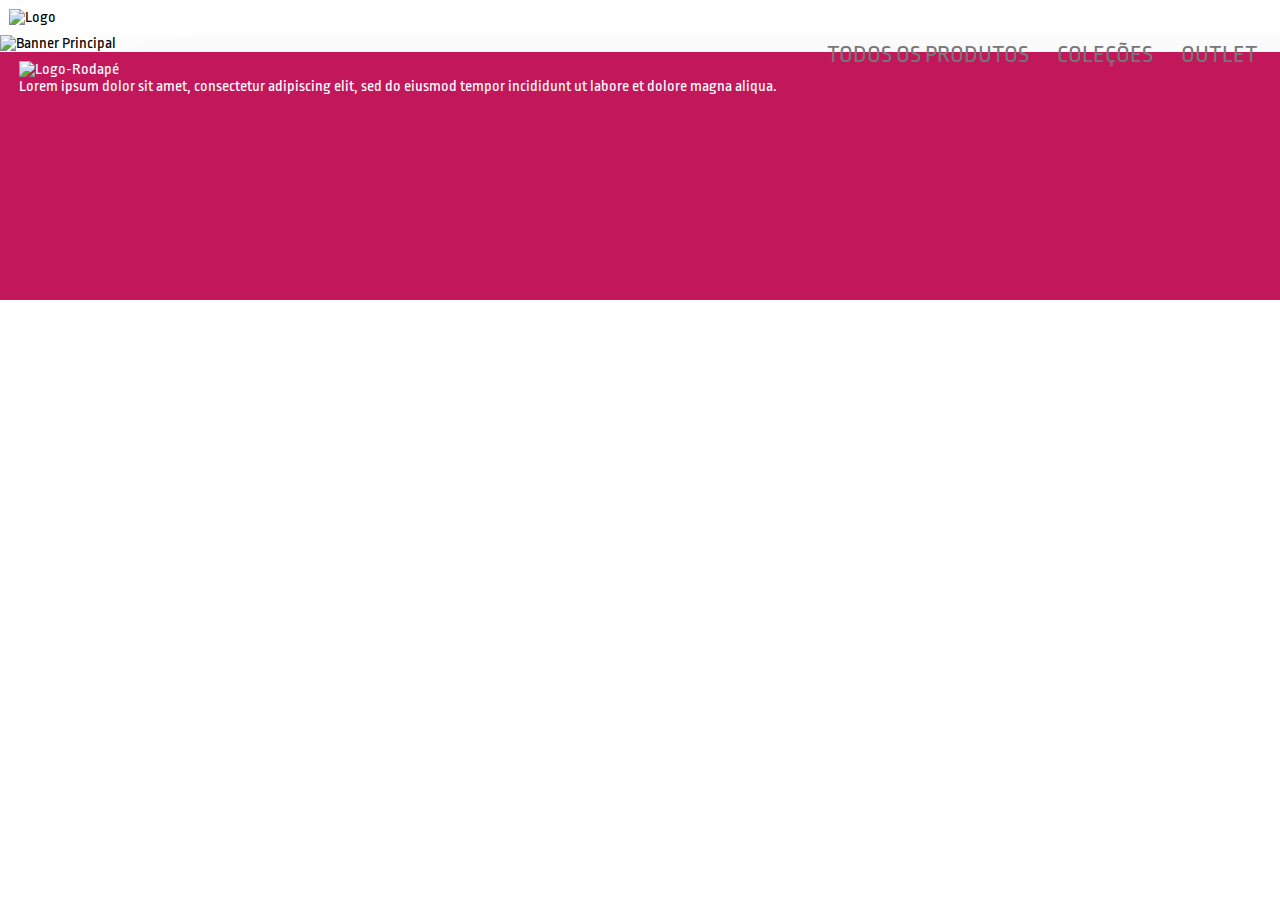
==== index.html @ fda37aa7 "placeholder telefone e método POST" ====
<!DOCTYPE html>
<html lang="en">
<head>
    <meta charset="UTF-8">
    <meta http-equiv="X-UA-Compatible" content="IE=edge">
    <meta name="viewport" content="width=device-width, initial-scale=1.0">
    <title>Shoes Store</title>
    <link rel="stylesheet" href="style.css">
    </head>
    <body>
    <header>
        <img class="logo" src="/img/logo-color.png" alt="Logo">
        <nav id="menu">
          <ul>
  
            <li>      <a>TODOS OS PRODUTOS</a>          </li> 
            <li>           <a>COLEÇÕES</a>           </li>  
            <li>             <a>OUTLET</a>          </li>  
  
          </ul>     
        </nav>
  
    </header>
    
<main>  
        <img class="banner-principal" src="/img/Banner1.png" alt="Banner Principal">
        
</main>
<footer>
    
      <img class="logo-footer" src="/img/logo-white.png" alt="Logo-Rodapé">
      <p class="texto-footer" >  Lorem ipsum dolor sit amet, consectetur adipiscing elit, sed do eiusmod tempor incididunt ut labore et dolore magna aliqua.  <p>

</footer>
</body>
</html>
---- style.css ----
@import url('https://fonts.googleapis.com/css2?family=Ropa+Sans&display=swap');


* {
    margin: 0 auto;
    padding: 0;
    box-sizing: border-box;
    font-family: 'Ropa Sans', sans-serif;
}

header {
    background-color: white;
    box-shadow: 100px 100px 100px rgba(0, 0, 0, 0.2);
    z-index: 2;
}



#titulo1 {
    margin-top: 3%;
    margin-left: 15%;
    font-size: 39px;
    color: #575757;
}

.form {
        margin-left: 15%;
}

#nomeform {
    display: flex;
    justify-content: left;
    align-items: left;
    margin-top: 15px;
    margin-left: 10px;
    font-style: normal;
    font-size: 18px;
    color: #9B9B9B;
}

#emailform {
    display: flex;
    justify-content: left;
    align-items: left;
    margin-top: 15px;
    margin-left: 10px;
    font-size: 18px;
    color: #9B9B9B;
}


#caixaform {
    display: left;
    width: 537px;
    height: 26px;
    font-size: 18px;
}

#enviarform {
    background-color: #C2185B;
    color: white;
    font-size: 20px;    
    font-family: 'Ropa Sans', sans-serif;
    width: 537px;
    height: 33px;
    padding-bottom: 15px;
}


#nometelefone {
    display: flex;
    justify-content: left;
    align-items: left;
    margin-top: 15px;
    margin-left: 10px;
    font-size: 18px;
    color: #9B9B9B;
}

#telefone {
    display: flex;
    justify-content: left;
    align-items: left;
    margin-top: 15px;
    margin-left: 0px;
    font-size: 18px;
    width: 537px;
}

#nomedepartamentos {
    display: flex;
    justify-content: left;
    align-items: left;
    margin-top: 15px;
    margin-left: 10px;
    font-size: 18px;
    color: #9B9B9B;
}

#departamentos {
    display: flex;
    justify-content: left;
    align-items: left;
    margin-top: 15px;
    margin-left: 0px;
    font-size: 18px;
    width: 537px;
}


header .logo{
    width: 215px;
    height: 110px;
    padding: 9px;
}

#menu {
    float: right;
    padding-top: 20px;
    font-size: 24px;
}

#menu ul { 
    list-style-type: none;
    padding: 10px;
    cursor: pointer;
}

#menu ul li { 
    display: inline
}

#menu ul li a { 
    color: #777777;
    padding: 12px;
    display: inline-block;
}

#menu li a:hover{ 
    color: #C2185B;
}

header .logo {
    cursor: pointer;
}

.banner-principal {
    margin: 0px auto;
    display: flex;
}




footer { 
    width: 100%;
    height: 248px;
    background: #C2185B;
    color: white;
    padding: 9px 9px 9px 19px;
    
}

img .logo-footer {
    width: 233PX;
    height: 123px;
    cursor: pointer;
}
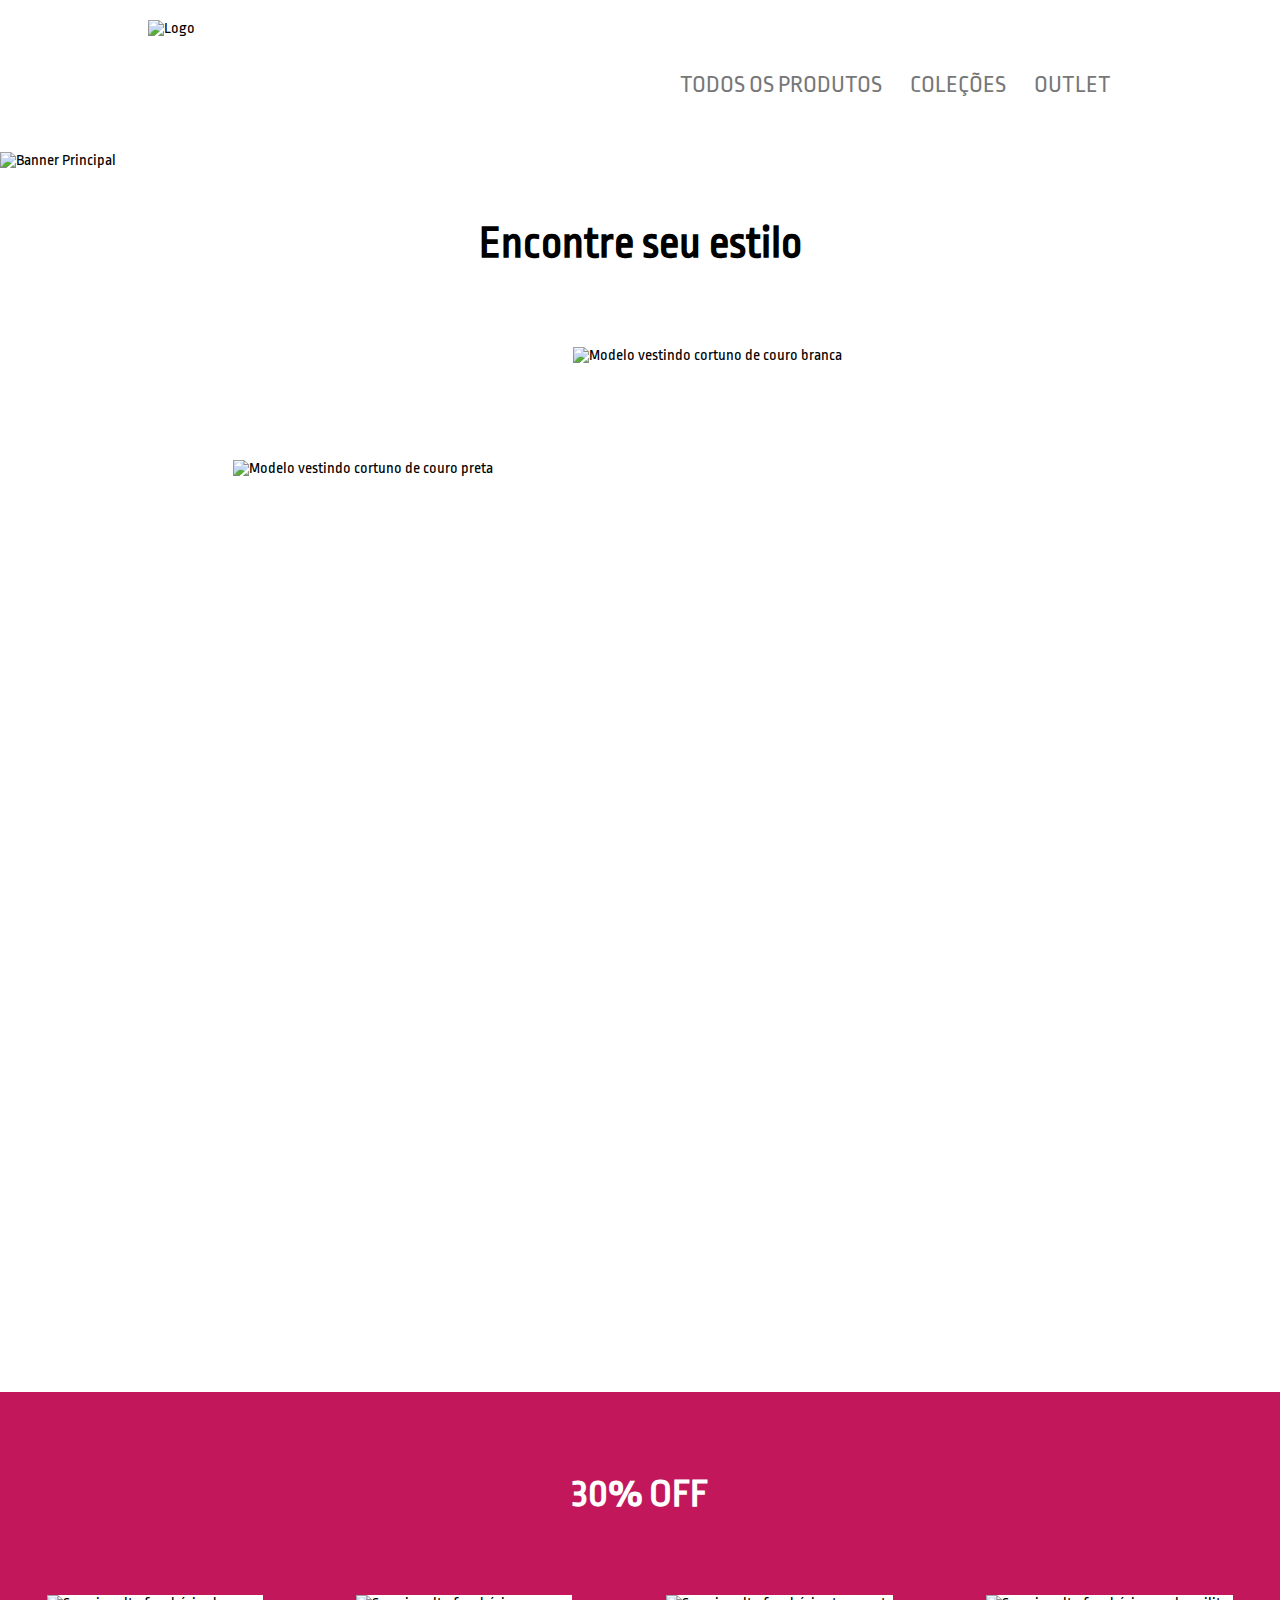
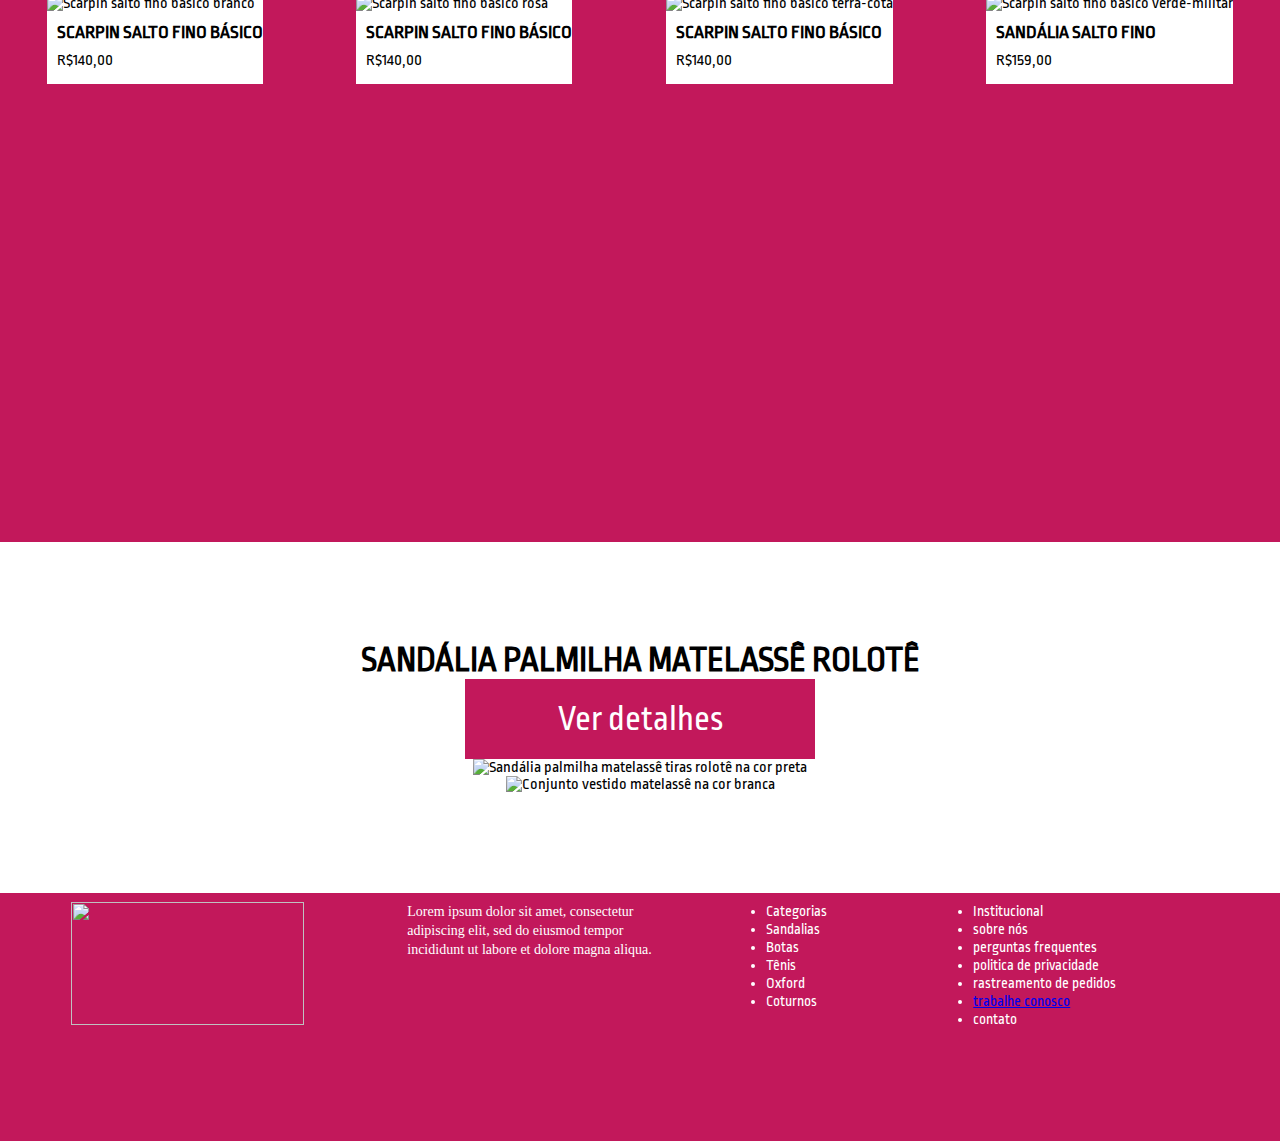
==== commit 62fa4971: "correções" ====
--- a/index.html
+++ b/index.html
@@ -5,33 +5,111 @@
     <meta http-equiv="X-UA-Compatible" content="IE=edge">
     <meta name="viewport" content="width=device-width, initial-scale=1.0">
     <title>Shoes Store</title>
-    <link rel="stylesheet" href="style.css">
+    <link rel="stylesheet" href="/styles/style.css">
     </head>
     <body>
-    <header>
+      <header>
         <img class="logo" src="/img/logo-color.png" alt="Logo">
-        <nav id="menu">
+        <div>
+             <nav id="menu">
+            <ul>
+    
+              <li>      <a>TODOS OS PRODUTOS</a>          </li> 
+              <li>           <a>COLEÇÕES</a>           </li>  
+              <li>             <a>OUTLET</a>          </li>  
+    
+            </ul>     
+          </nav>
+        </div>
+      </header>
+      <main>  
+        <img class="banner-principal" src="/img/Banner1.png" alt="Banner Principal">
+        <section>
+          <h1 class="titulo-conteudo">Encontre seu estilo</h1>
+          <div class="modelos">
+            <img class="modelo-esquerda" src="/img/Girl1.png" alt="Modelo vestindo cortuno de couro preta">
+            <img class="modelo-direita" src="/img/Girl2.png" alt="Modelo vestindo cortuno de couro branca">
+          </div>
+        </section>
+
+        <section class="promocao">
+          <h2 class="titulo-promocao">30% OFF</h2>
+
+          <div class="saltos-promocionais">
+            <div class="primeiro-salto">
+              <img class="salto-branco" src="/img/sapato1.png" alt="Scarpin salto fino básico branco">
+              <h3 class="nome-sapato-branco">SCARPIN SALTO FINO BÁSICO</h3>
+              <p class="preco-sapato-branco">R$140,00</p>
+            </div>
+            
+            <div class="segundo-salto">
+              <img class="salto-rosa" src="/img/sapato2.png" alt="Scarpin salto fino básico rosa">
+              <h3 class="nome-sapato-rosa">SCARPIN SALTO FINO BÁSICO</h3>
+              <p class="preco-sapato-rosa">R$140,00</p>
+            </div>
+  
+            <div class="terceiro-salto">
+              <img class="salto-terra-cota" src="/img/sapato3.png" alt="Scarpin salto fino básico terra-cota">
+              <h3 class="nome-sapato-terra-cota">SCARPIN SALTO FINO BÁSICO</h3>
+              <p class="preco-sapato-terra-cota">R$140,00</p>
+            </div>
+  
+            <div class="quarto-salto">
+              <img class="salto-verde-militar" src="/img/sapato4.png" alt="Scarpin salto fino básico verde-militar">
+              <h3 class="nome-sapato-verde-militar">SANDÁLIA SALTO FINO</h3>
+              <p class="preco-sapato-verde-militar">R$159,00</p>
+            </div>
+          </div>
+
+         
+        </section>
+
+        <section>
+          <div class="produto-destaque">
+            <h2 class="titulo-produto-destaque">SANDÁLIA PALMILHA MATELASSÊ ROLOTÊ</h2>
+            <form class="botao-ver-detalhes">
+              <button>Ver detalhes</button>
+            </form>
+            <img class="sandalia-destaque" src="/img/Girl4.png" alt="Sandália palmilha matelassê tiras rolotê na cor preta">
+            <img class="vestido-destaque" src="/img/Girl3.png" alt="Conjunto vestido matelassê na cor branca">
+          </div>
+        </section>
+
+
+        
+    </main>
+  </body>
+  <footer>
+        
+    <img class="logo-footer" src="img/logo-white.png">
+
+
+      <p class="texto-footer" >  Lorem ipsum dolor sit amet, consectetur adipiscing elit, sed do eiusmod tempor incididunt ut labore et dolore magna aliqua.</p>
+
+
+
+      <div class="categorias" >
+        <ul>
+          <li>Categorias</li>
+          <li>Sandalias</li>
+          <li>Botas</li>
+          <li>Tênis</li>
+          <li>Oxford</li>
+          <li>Coturnos</li>
+        </ul>
+      </div>
+
+      <div class="institucional">
           <ul>
-  
-            <li>      <a>TODOS OS PRODUTOS</a>          </li> 
-            <li>           <a>COLEÇÕES</a>           </li>  
-            <li>             <a>OUTLET</a>          </li>  
-  
-          </ul>     
-        </nav>
-  
-    </header>
-    
-<main>  
-        <img class="banner-principal" src="/img/Banner1.png" alt="Banner Principal">
-        
-</main>
-<footer>
-    
-      <img class="logo-footer" src="/img/logo-white.png" alt="Logo-Rodapé">
-      <p class="texto-footer" >  Lorem ipsum dolor sit amet, consectetur adipiscing elit, sed do eiusmod tempor incididunt ut labore et dolore magna aliqua.  <p>
-
+            <li>Institucional</li>
+            <li>sobre nós</li>
+            <li>perguntas frequentes</li>
+            <li>politica de privacidade</li>
+            <li>rastreamento de pedidos</li>
+            <li><a href="/trabalhe-conosco.html">trabalhe conosco</a></li>
+            <li>contato</li>
+          </ul>
+      </div>
 </footer>
-</body>
 </html>
 
--- a/styles/style.css
+++ b/styles/style.css
@@ -0,0 +1,252 @@
+
+@import url('https://fonts.googleapis.com/css2?family=Ropa+Sans&display=swap');
+
+
+* {
+    margin: 0 auto;
+    padding: 0;
+    box-sizing: border-box;
+    font-family: 'Ropa Sans', sans-serif;
+}
+
+
+header {
+    display: flex;
+    align-items: center;
+    justify-content: center;
+    width: 100%;
+    height: 150px;
+    background-color: white;
+    /* box-shadow: 2px 2px 2px 1px rgba(0, 0, 0, 0.2); */
+    margin-bottom: 2px;
+}
+
+header .logo{
+    
+    width: 215px;
+    height: 110px;
+    cursor: pointer;
+}
+
+
+#menu {
+    padding-top: 20px;
+    font-size: 24px;
+}
+
+#menu ul { 
+    float: left;
+    list-style-type: none;
+    padding: 10px;
+    cursor: pointer;
+}
+
+#menu ul li { 
+
+    display: inline
+}
+
+#menu ul li a { 
+    
+    color: #777777;
+    padding: 12px;
+    display: inline-block;
+}
+
+#menu li a:hover{ 
+    color: #C2185B;
+}
+
+.banner-principal {
+    display: flex;
+    align-items: center;
+    justify-content: center;
+    cursor: pointer;
+}
+
+/* Aqui vai a sombra do Banner no TOP
+.banner-principal {
+    border-top: rgb(96, 96, 97) solid 1px;
+    
+} */
+
+.titulo-conteudo {      
+    display:flex;
+    justify-content: center;
+    padding: 50px;
+    font-size: 45px;
+}
+
+.modelo-esquerda {
+    width: 25vw;
+    height: 80vh;
+    margin: 0px 10px 0px 0px;
+}
+
+.modelo-direita {
+    width: 37vw;
+    height: 105vh;
+    margin: 0px 0px 0px 10px;
+}
+
+.modelos {
+    display:flex;
+    justify-content: center;
+    align-items: center;
+    padding: 30px 0px 100px 0px;
+}
+
+.titulo-promocao{
+    width: 100%;
+    display:flex;
+    justify-content: center;
+    color: #fff;
+    padding: 80px;
+    font-size: 40px;
+}
+
+.promocao {
+    width: 100%;
+    height: 750px;
+    background-color: #C2185B;
+    
+}
+
+.saltos-promocionais{
+    display:flex;
+    justify-content: space-between;
+    align-items: center;
+}
+
+.primeiro-salto {
+    background-color: #fff;
+    padding-bottom: 15px;
+}
+
+.nome-sapato-branco, .preco-sapato-branco {
+    padding: 10px 0px 0px 10px;
+}
+
+.segundo-salto {
+    background-color: #fff;
+    padding-bottom: 15px;
+}
+
+.nome-sapato-rosa, .preco-sapato-rosa {
+    padding: 10px 0px 0px 10px;
+}
+
+.terceiro-salto {
+    background-color: #fff;
+    padding-bottom: 15px;
+}
+
+.nome-sapato-terra-cota, .preco-sapato-terra-cota {
+    padding: 10px 0px 0px 10px;
+}
+
+.quarto-salto {
+    background-color: #fff;
+    padding-bottom: 15px;
+}
+
+.nome-sapato-verde-militar, .preco-sapato-verde-militar {
+    padding: 10px 0px 0px 10px;
+}
+
+.produto-destaque {
+    display:flex;
+    flex-wrap: wrap;
+    flex-direction: column;
+    justify-content: space-between;
+    align-items: center;
+    padding: 100px;
+}
+
+.titulo-produto-destaque {
+    flex-wrap: wrap;
+    font-size: 35px;
+}
+
+
+button {
+    background-color: #C2185B;
+    width: 350px;
+    height: 80px;
+    cursor: pointer;
+    font-family:'Ropa Sans', sans-serif;
+    font-size: 35px;
+    color: #fff;
+    border: none;
+}
+
+
+footer { 
+    display: flex;
+    justify-content: flex-end;
+    width: 100%;
+    height: 248px;
+    background: #C2185B;
+    color: #FFF;
+    padding: 9px 9px 9px 19px;
+    
+}
+
+.logo-footer {
+    
+    width: 233px;
+    height: 123px;
+    left: 127px;
+    top: 19px;
+    cursor: pointer;
+}
+
+.texto-footer {
+    
+    width: 255px;
+    height: 91px;
+    left: 128px;
+    top: 119px;
+    
+    font-family: 'Open Sans';
+    font-style: normal;
+    font-weight: 400;
+    font-size: 14px;
+    line-height: 19px;
+    color: #FFFFFF;
+
+}
+
+.categorias {
+    
+    width: 104px;
+    height: 137px;
+    left: 646px;
+    top: 50px;
+
+    font-family: 'Open Sans';
+    font-style: normal;
+    font-weight: 50;
+    font-size: 15px;
+    line-height: 18px;
+
+    color: #FFFFFF;
+}
+
+.institucional {
+    
+    width: 246px;
+    height: 161px;
+    left: 886px;
+    top: 56px;
+    display: inline-block;
+    text-decoration: none;
+
+    font-family: 'Open Sans';
+    font-style: normal;
+    font-weight: 50;
+    font-size: 15px;
+    line-height: 18px;
+
+    color: #FFFFFF;
+}
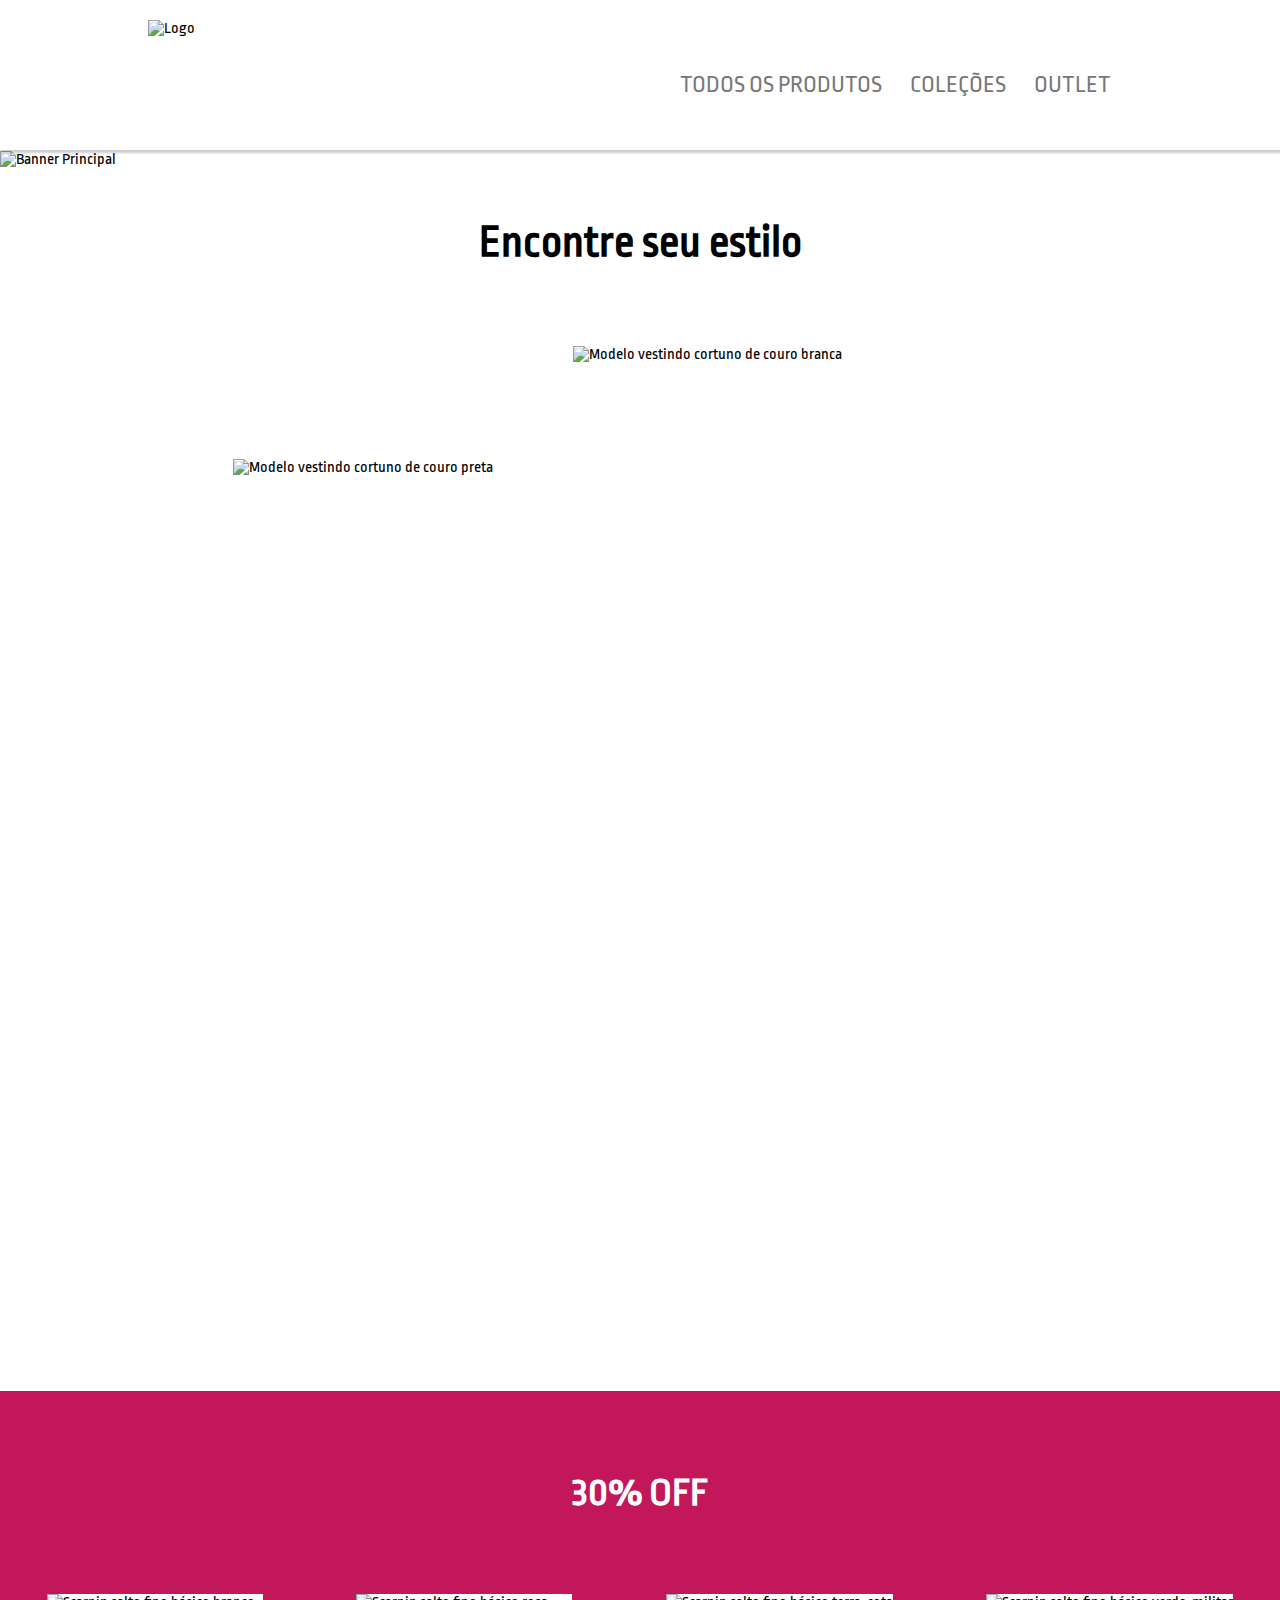
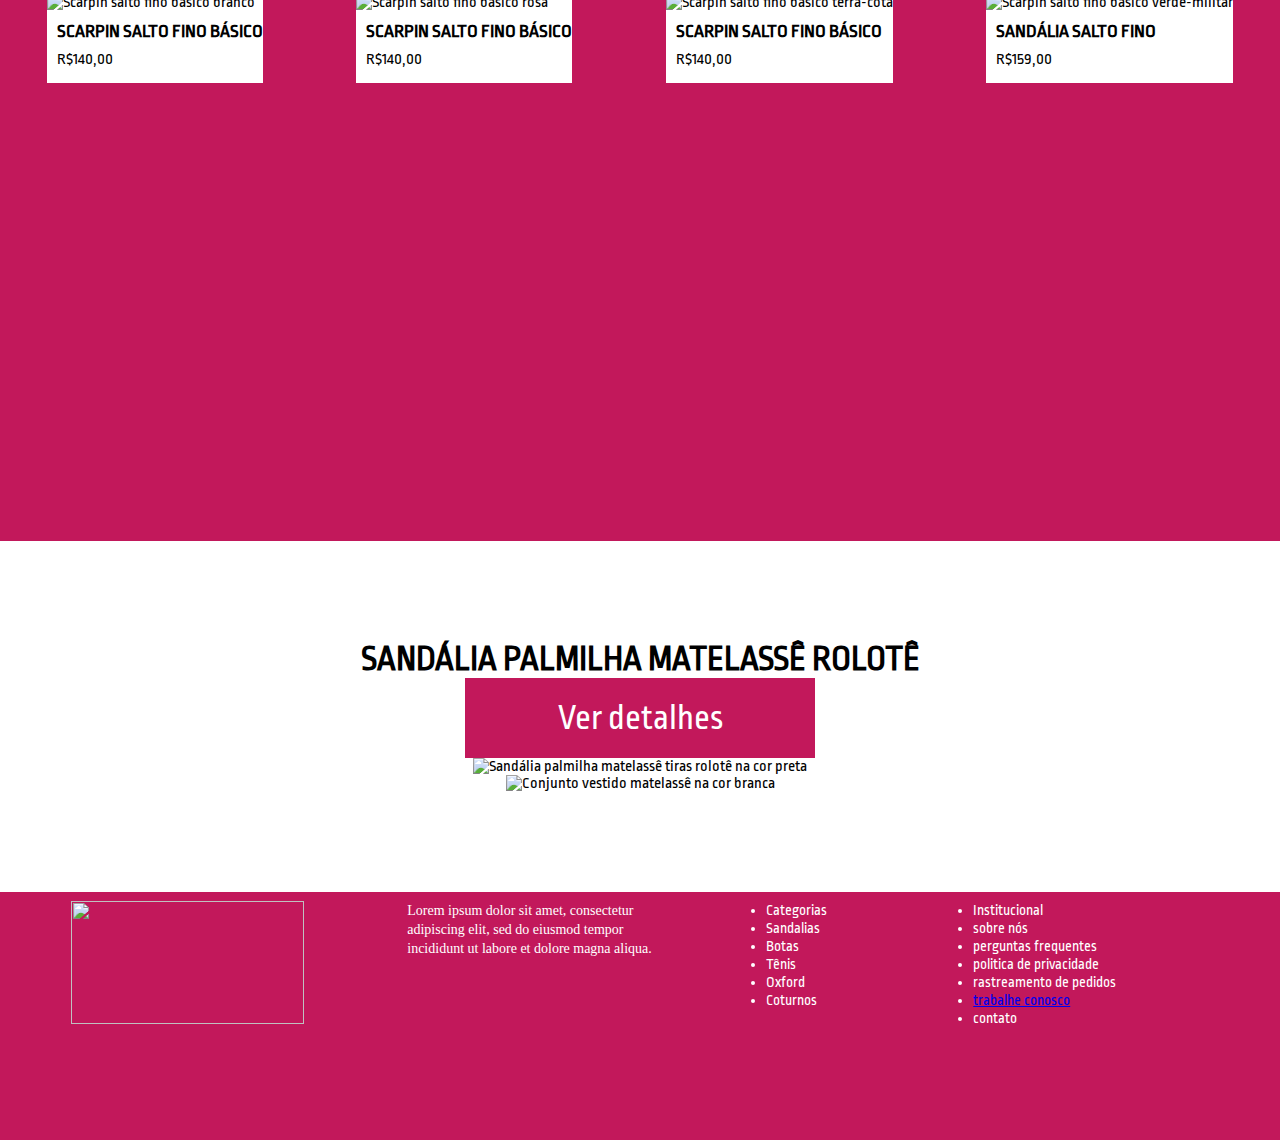
==== commit fb8d0d90: "faixa e botão fixos na tela" ====
--- a/index.html
+++ b/index.html
@@ -4,8 +4,9 @@
     <meta charset="UTF-8">
     <meta http-equiv="X-UA-Compatible" content="IE=edge">
     <meta name="viewport" content="width=device-width, initial-scale=1.0">
+    <link rel="stylesheet" href="/styles/style.css">
     <title>Shoes Store</title>
-    <link rel="stylesheet" href="/styles/style.css">
+    
     </head>
     <body>
       <header>
@@ -106,7 +107,7 @@
             <li>perguntas frequentes</li>
             <li>politica de privacidade</li>
             <li>rastreamento de pedidos</li>
-            <li><a href="/trabalhe-conosco.html">trabalhe conosco</a></li>
+            <li><a href="/trabalheconosco.html">trabalhe conosco</a></li>
             <li>contato</li>
           </ul>
       </div>
--- a/styles/style.css
+++ b/styles/style.css
@@ -17,12 +17,12 @@
     width: 100%;
     height: 150px;
     background-color: white;
-    /* box-shadow: 2px 2px 2px 1px rgba(0, 0, 0, 0.2); */
+    box-shadow: 2px 2px 2px 1px rgba(0, 0, 0, 0.2);
     margin-bottom: 2px;
+    z-index: 15;
 }
 
 header .logo{
-    
     width: 215px;
     height: 110px;
     cursor: pointer;
@@ -57,11 +57,15 @@
     color: #C2185B;
 }
 
+
 .banner-principal {
     display: flex;
     align-items: center;
-    justify-content: center;
-    cursor: pointer;
+    margin-top: -1px;
+    justify-content: center;
+    cursor: pointer;
+    position: relative;
+    z-index: -1;
 }
 
 /* Aqui vai a sombra do Banner no TOP
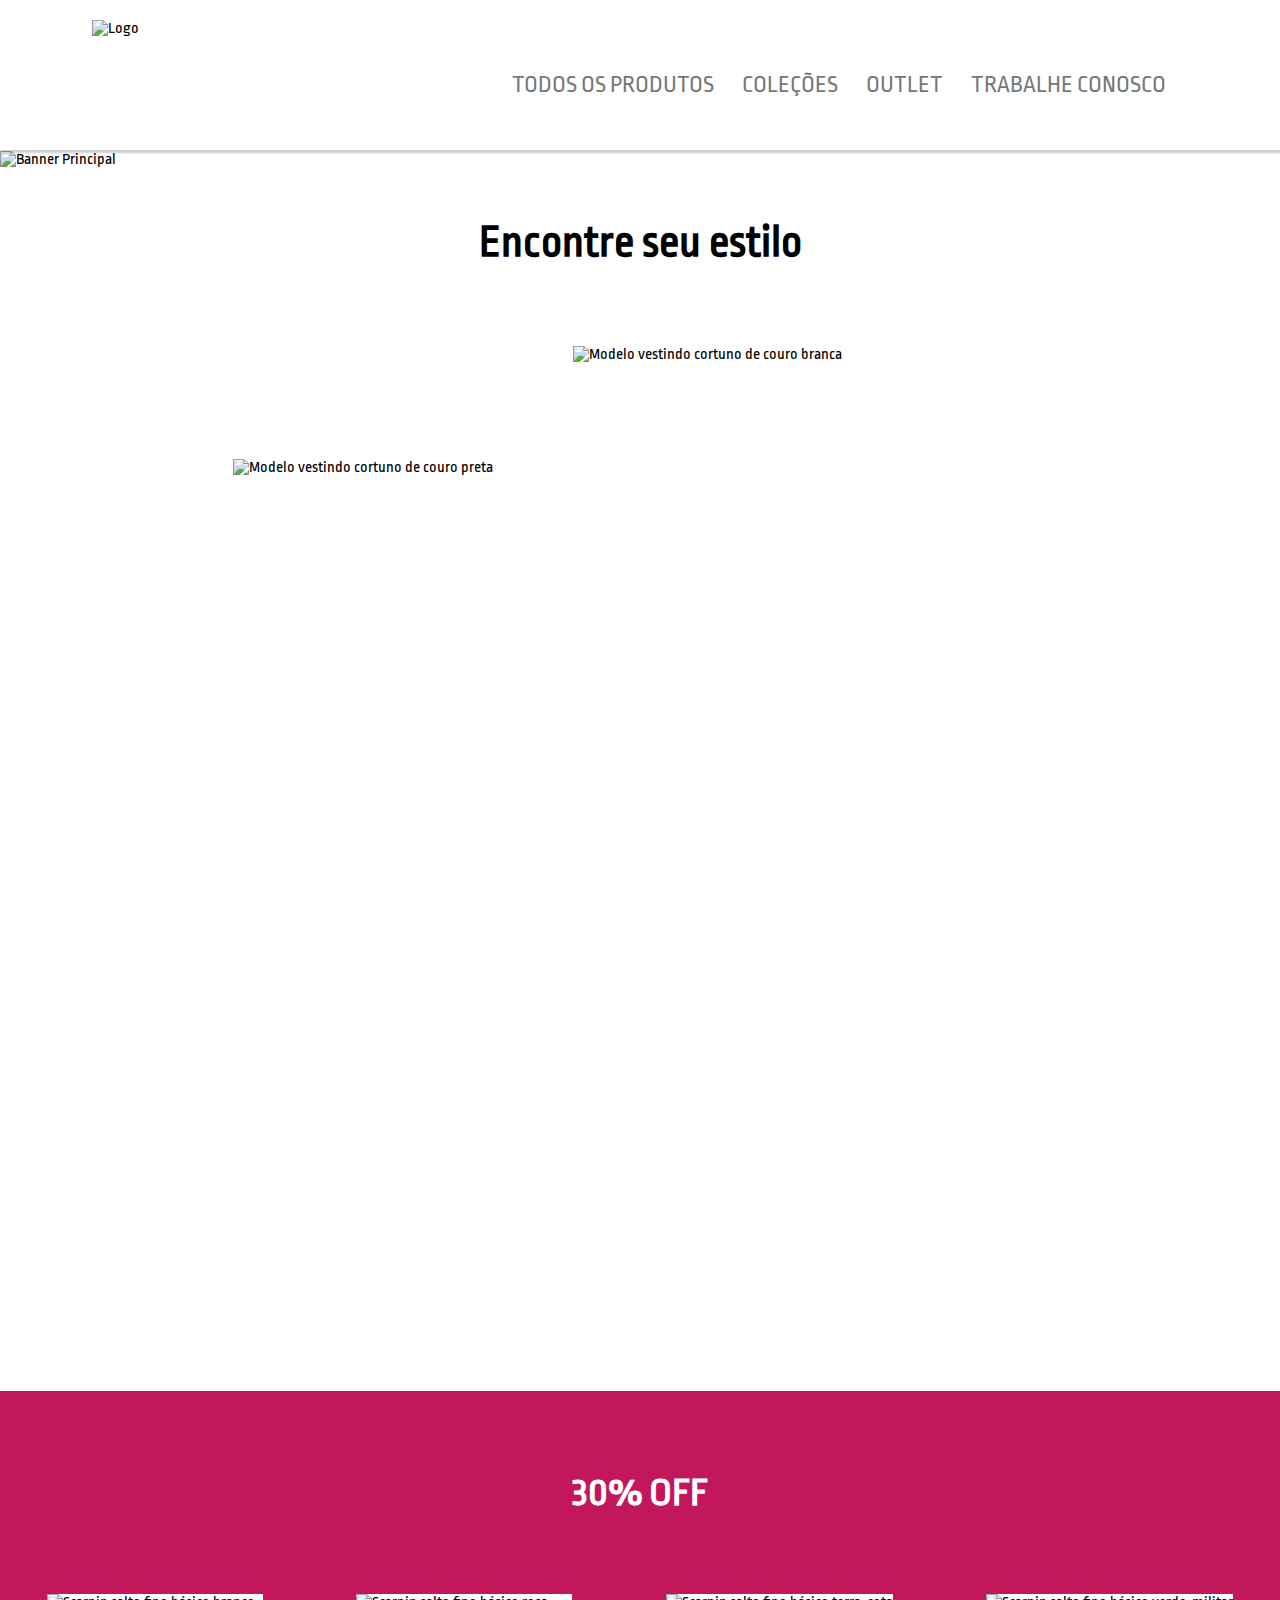
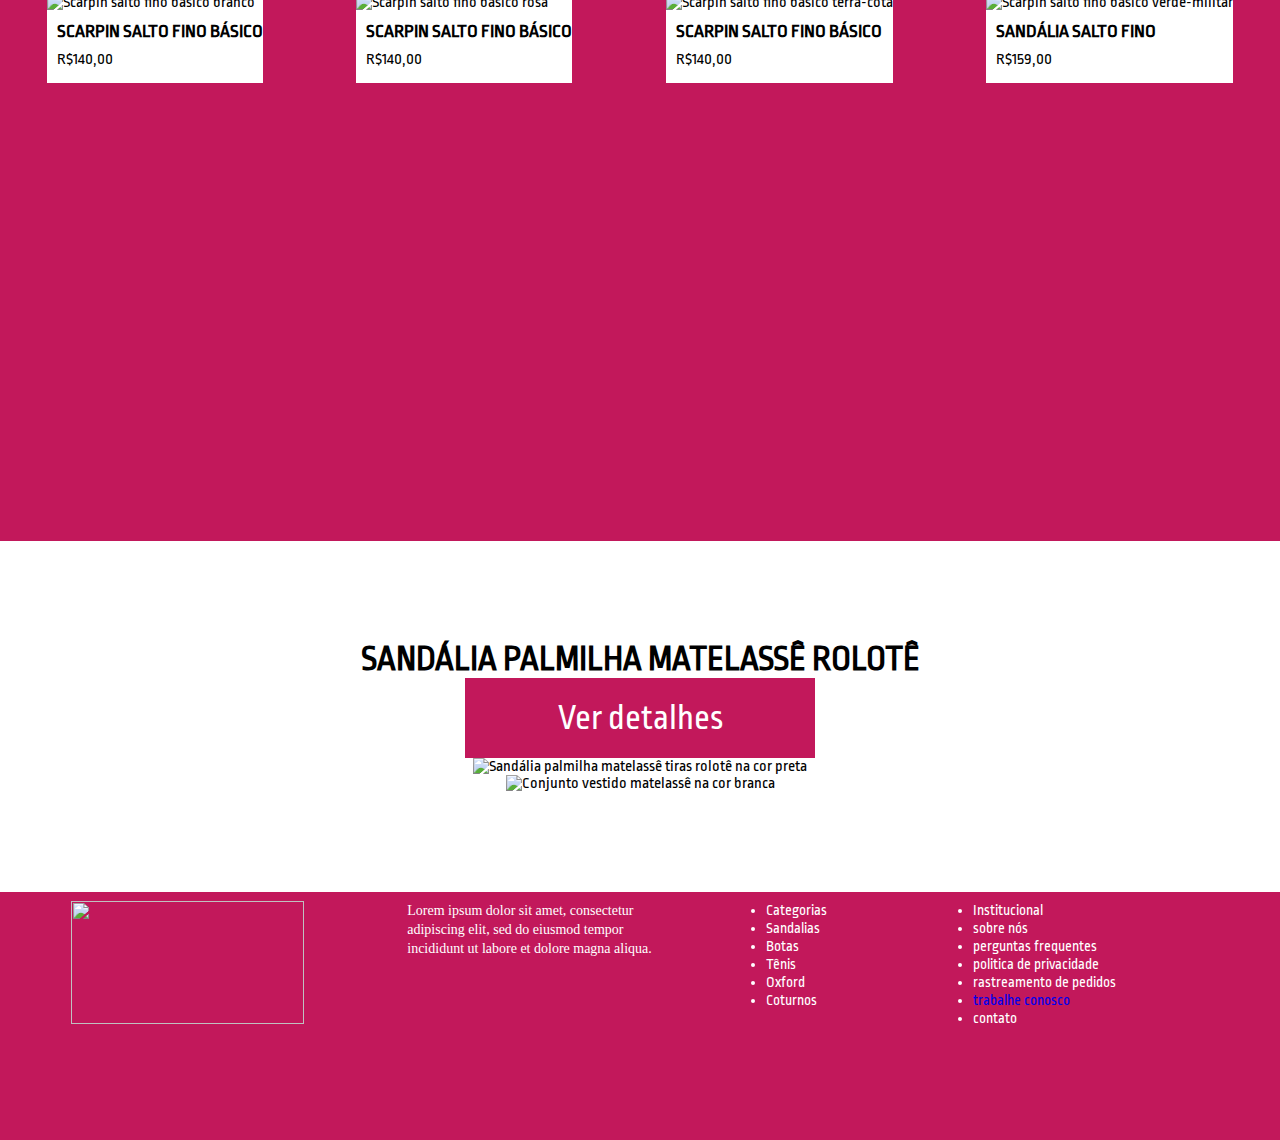
==== commit 7f26791a: "Fiz algumas alterações no formulário - James" ====
--- a/index.html
+++ b/index.html
@@ -6,7 +6,6 @@
     <meta name="viewport" content="width=device-width, initial-scale=1.0">
     <link rel="stylesheet" href="/styles/style.css">
     <title>Shoes Store</title>
-    
     </head>
     <body>
       <header>
@@ -18,6 +17,7 @@
               <li>      <a>TODOS OS PRODUTOS</a>          </li> 
               <li>           <a>COLEÇÕES</a>           </li>  
               <li>             <a>OUTLET</a>          </li>  
+              <li>               <a href="/trabalhe-conosco.html">TRABALHE CONOSCO</a>            </li>  
     
             </ul>     
           </nav>
@@ -61,8 +61,7 @@
               <p class="preco-sapato-verde-militar">R$159,00</p>
             </div>
           </div>
-
-         
+        
         </section>
 
         <section>
@@ -107,7 +106,7 @@
             <li>perguntas frequentes</li>
             <li>politica de privacidade</li>
             <li>rastreamento de pedidos</li>
-            <li><a href="/trabalheconosco.html">trabalhe conosco</a></li>
+            <li><a href="/trabalhe-conosco.html">trabalhe conosco</a></li>
             <li>contato</li>
           </ul>
       </div>
--- a/styles/style.css
+++ b/styles/style.css
@@ -7,6 +7,7 @@
     padding: 0;
     box-sizing: border-box;
     font-family: 'Ropa Sans', sans-serif;
+    text-decoration: none;
 }
 
 
@@ -20,6 +21,7 @@
     box-shadow: 2px 2px 2px 1px rgba(0, 0, 0, 0.2);
     margin-bottom: 2px;
     z-index: 15;
+    text-decoration: none;
 }
 
 header .logo{
@@ -32,6 +34,7 @@
 #menu {
     padding-top: 20px;
     font-size: 24px;
+    text-decoration: none;
 }
 
 #menu ul { 
@@ -47,7 +50,7 @@
 }
 
 #menu ul li a { 
-    
+    text-decoration: none;
     color: #777777;
     padding: 12px;
     display: inline-block;
@@ -238,7 +241,7 @@
 }
 
 .institucional {
-    
+   
     width: 246px;
     height: 161px;
     left: 886px;
@@ -254,3 +257,8 @@
 
     color: #FFFFFF;
 }
+
+.institucional li {
+    text-decoration: none;
+
+}
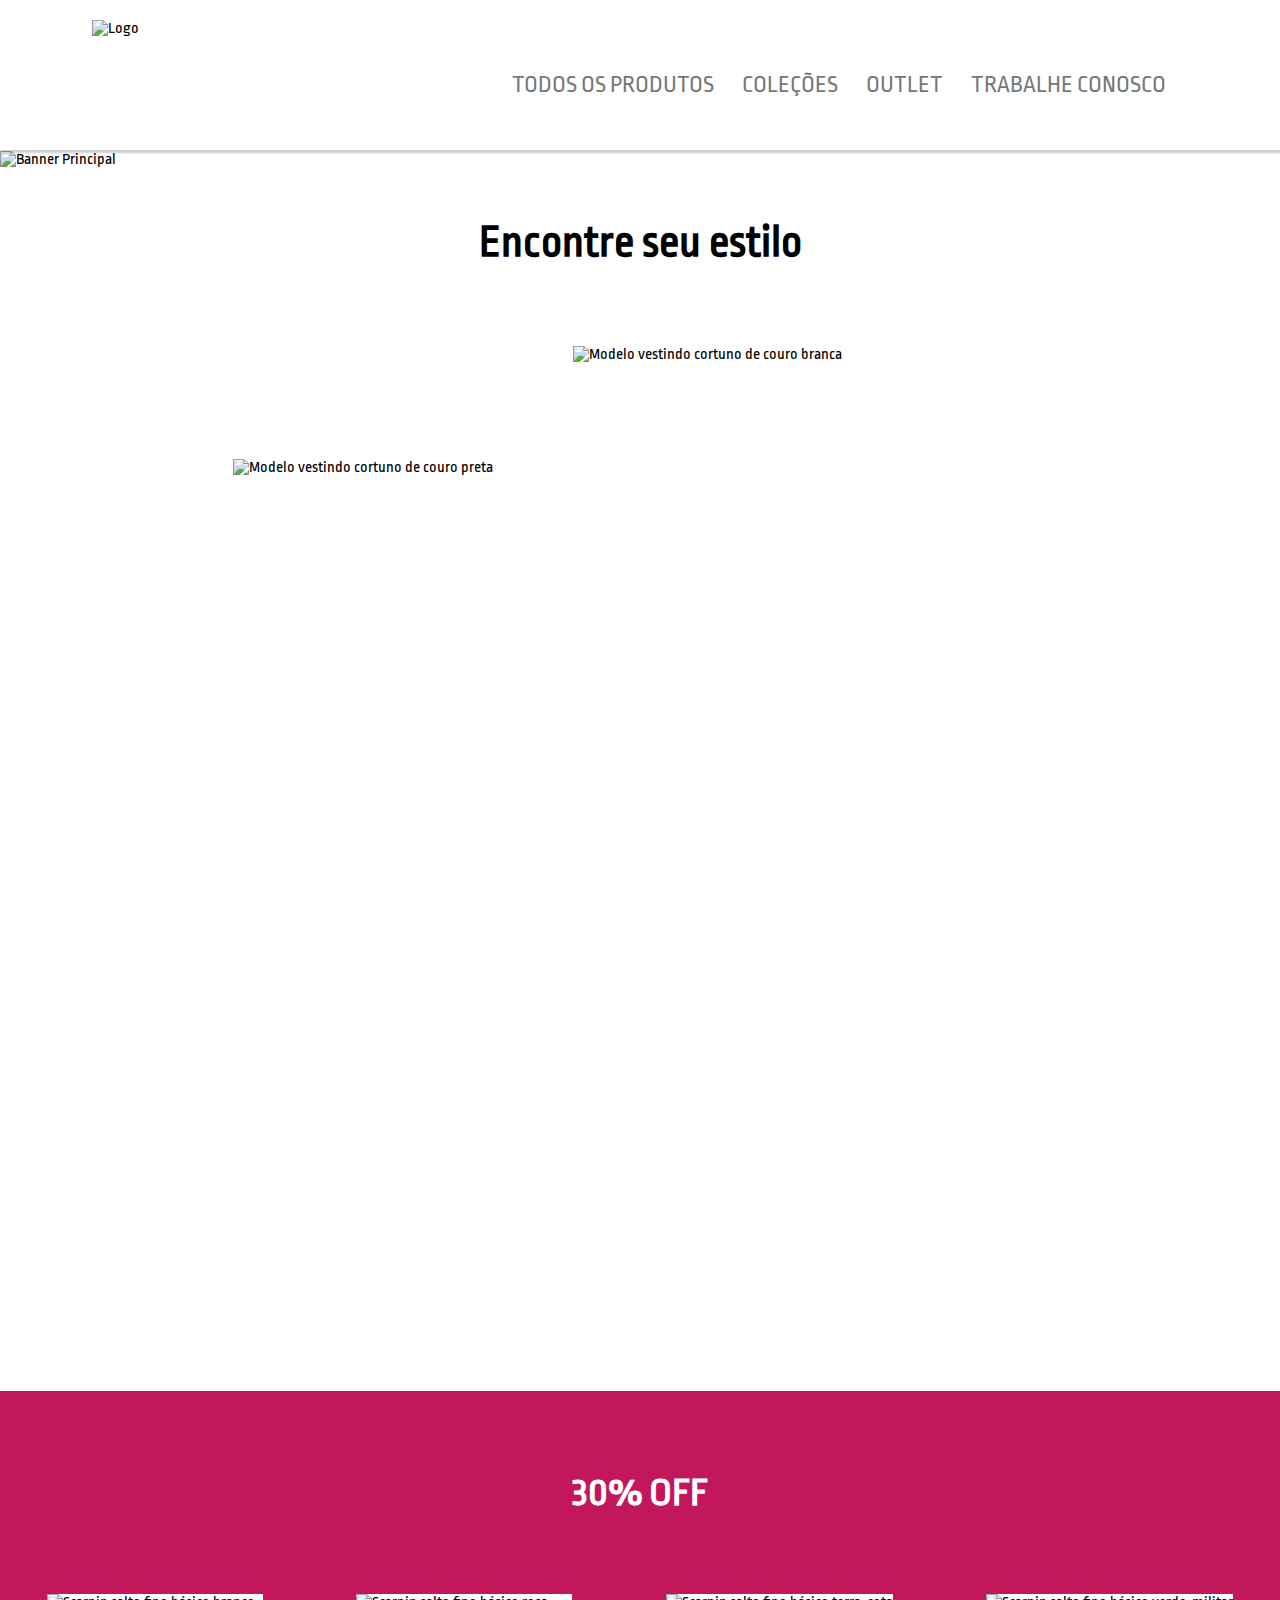
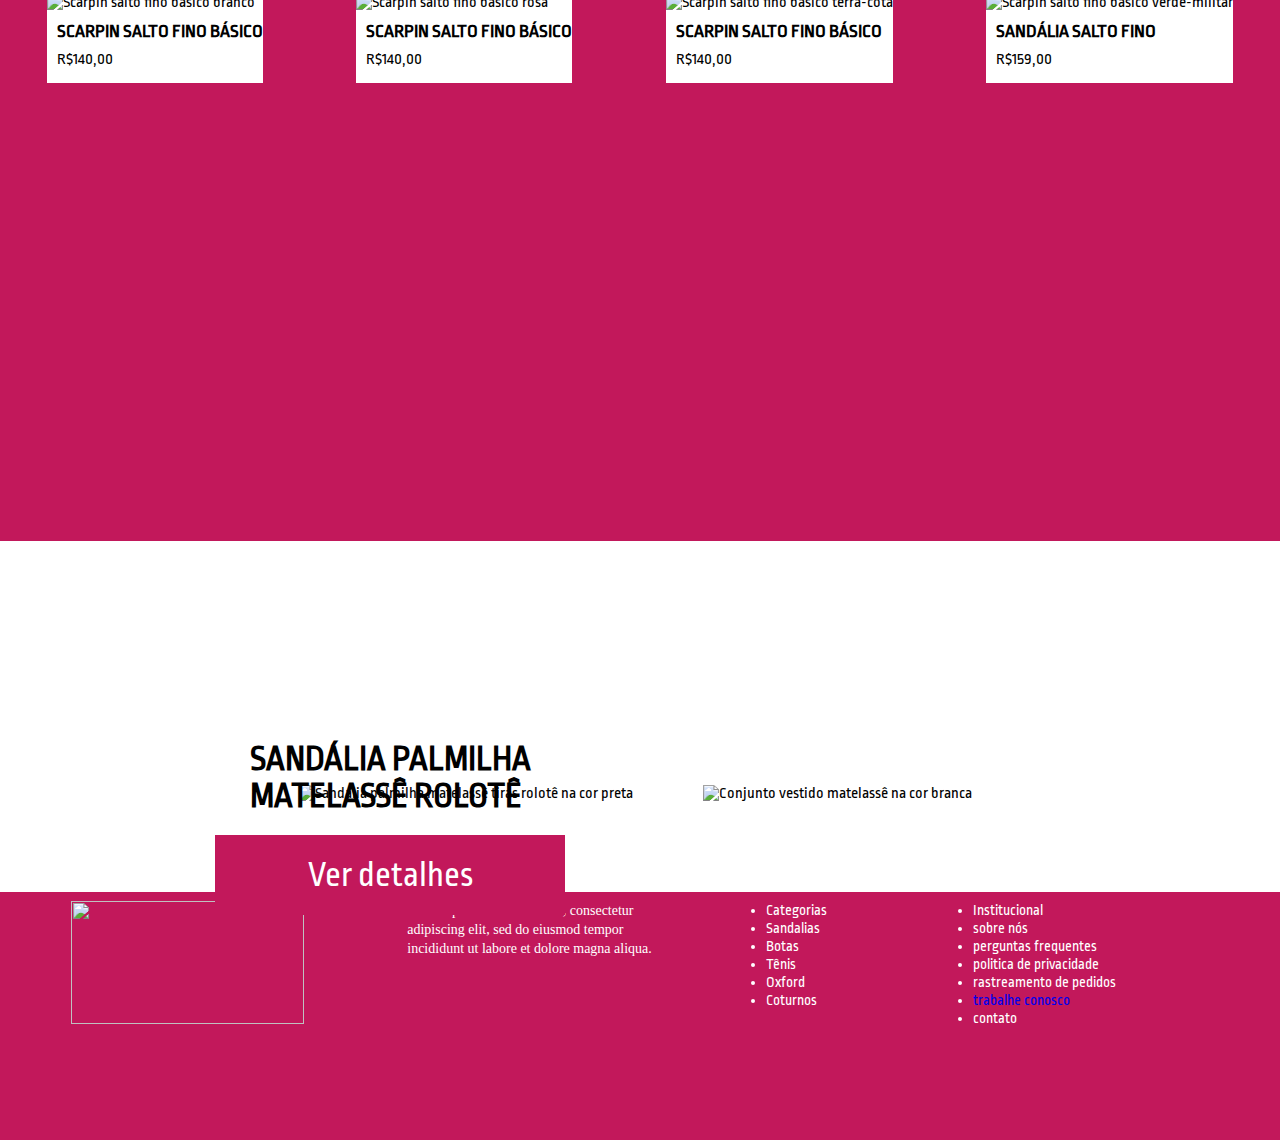
==== commit de39de22: "arrumando conteudo do body" ====
--- a/index.html
+++ b/index.html
@@ -65,18 +65,16 @@
         </section>
 
         <section>
+          <h2 class="titulo-produto-destaque">SANDÁLIA PALMILHA<br>MATELASSÊ ROLOTÊ</h2> 
+          <button>Ver detalhes</button>
           <div class="produto-destaque">
-            <h2 class="titulo-produto-destaque">SANDÁLIA PALMILHA MATELASSÊ ROLOTÊ</h2>
-            <form class="botao-ver-detalhes">
-              <button>Ver detalhes</button>
-            </form>
-            <img class="sandalia-destaque" src="/img/Girl4.png" alt="Sandália palmilha matelassê tiras rolotê na cor preta">
-            <img class="vestido-destaque" src="/img/Girl3.png" alt="Conjunto vestido matelassê na cor branca">
+            <div class="modelo-destaque">
+              <img class="sandalia-destaque" src="/img/Girl4.png" alt="Sandália palmilha matelassê tiras rolotê na cor preta">
+              <img class="vestido-destaque" src="/img/Girl3.png" alt="Conjunto vestido matelassê na cor branca">  
+            </div>
           </div>
         </section>
 
-
-        
     </main>
   </body>
   <footer>
--- a/styles/style.css
+++ b/styles/style.css
@@ -71,12 +71,6 @@
     z-index: -1;
 }
 
-/* Aqui vai a sombra do Banner no TOP
-.banner-principal {
-    border-top: rgb(96, 96, 97) solid 1px;
-    
-} */
-
 .titulo-conteudo {      
     display:flex;
     justify-content: center;
@@ -163,18 +157,32 @@
 
 .produto-destaque {
     display:flex;
-    flex-wrap: wrap;
-    flex-direction: column;
-    justify-content: space-between;
-    align-items: center;
-    padding: 100px;
+    justify-content:center;
+    padding: 50px;
+}
+
+.modelo-destaque{
+    display:flex;
+    justify-content:space-around;
+    align-items: center;
+}
+
+.sandalia-destaque {
+    margin: 30px;
+}
+
+.vestido-destaque {
+    margin: 40px;
 }
 
 .titulo-produto-destaque {
-    flex-wrap: wrap;
     font-size: 35px;
-}
-
+    display:flex;
+    flex-wrap:wrap;
+    position: relative;
+    top: 200px;
+    left: 250px;
+}
 
 button {
     background-color: #C2185B;
@@ -185,6 +193,9 @@
     font-size: 35px;
     color: #fff;
     border: none;
+    position: relative;
+    top: 220px;
+    left: 215px;
 }
 
 
@@ -196,7 +207,6 @@
     background: #C2185B;
     color: #FFF;
     padding: 9px 9px 9px 19px;
-    
 }
 
 .logo-footer {
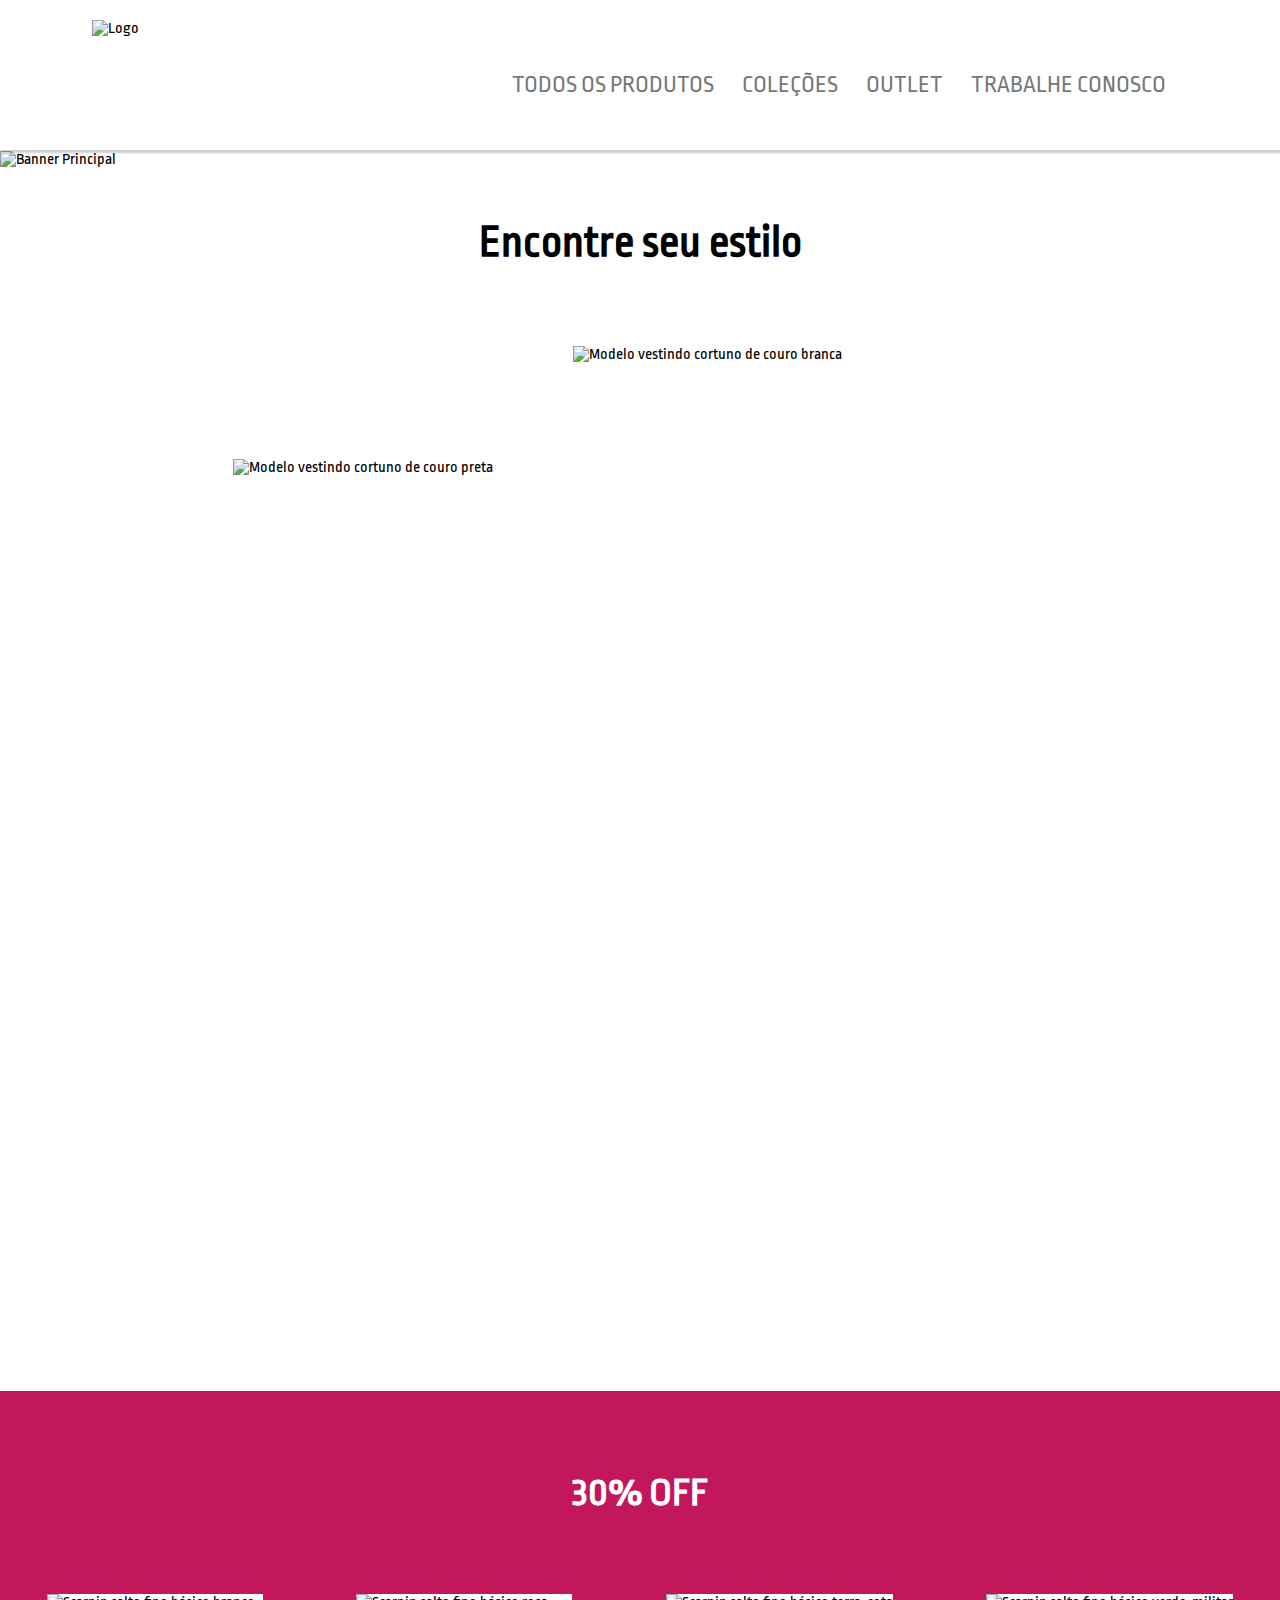
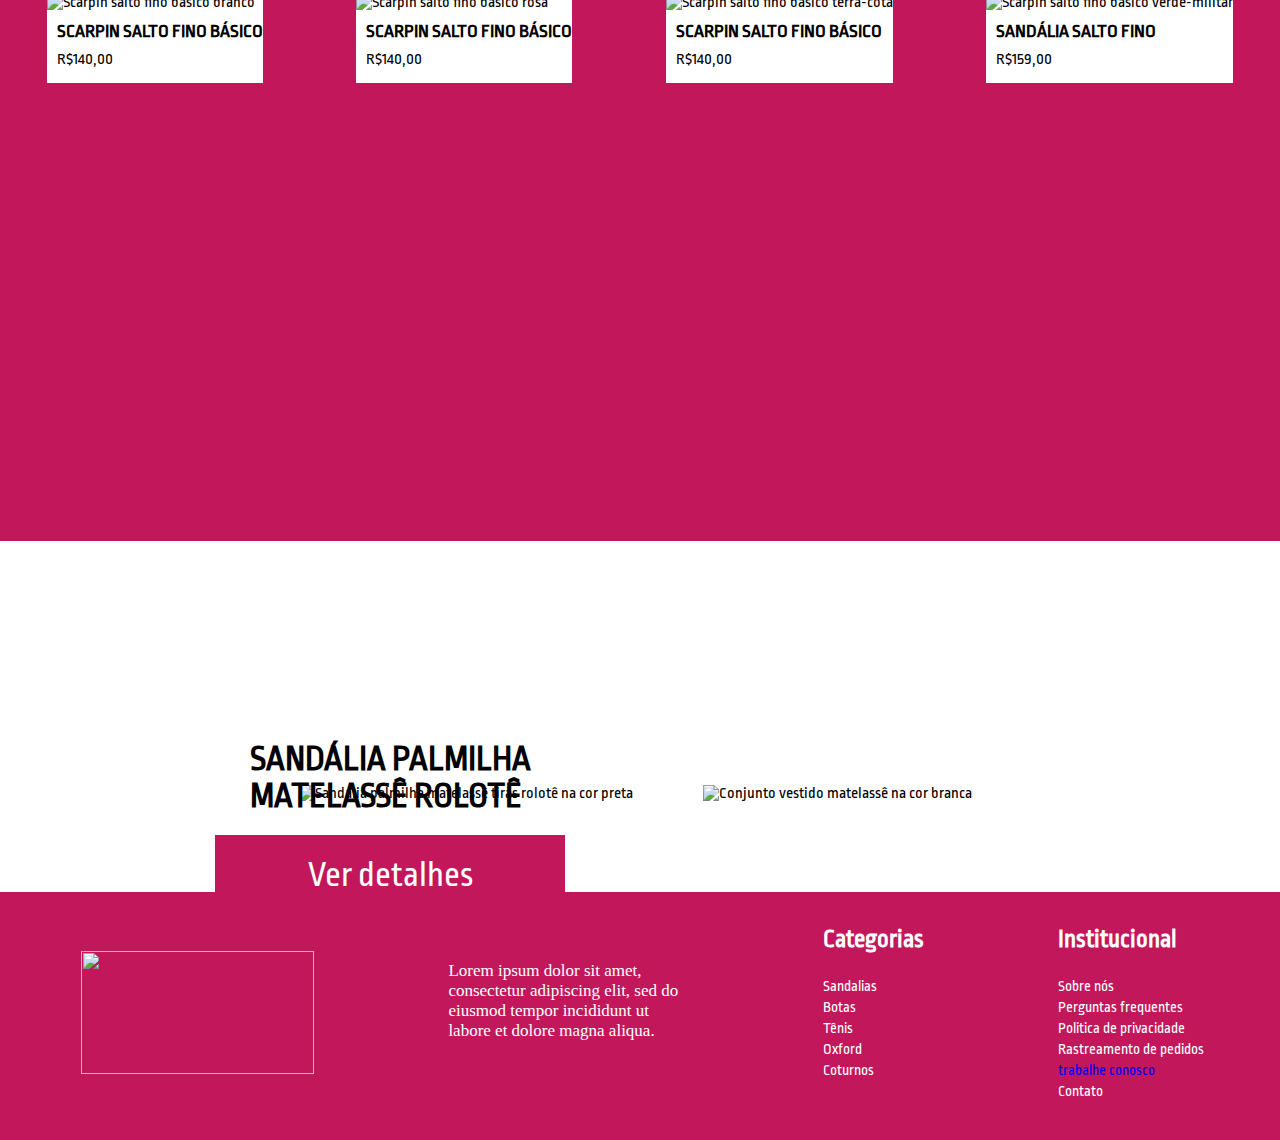
==== commit 9f3c8cc2: "finalizando footer" ====
--- a/index.html
+++ b/index.html
@@ -11,14 +11,12 @@
       <header>
         <img class="logo" src="/img/logo-color.png" alt="Logo">
         <div>
-             <nav id="menu">
+          <nav id="menu">
             <ul>
-    
-              <li>      <a>TODOS OS PRODUTOS</a>          </li> 
-              <li>           <a>COLEÇÕES</a>           </li>  
-              <li>             <a>OUTLET</a>          </li>  
-              <li>               <a href="/trabalhe-conosco.html">TRABALHE CONOSCO</a>            </li>  
-    
+              <li><a>TODOS OS PRODUTOS</a></li> 
+              <li><a>COLEÇÕES</a></li>  
+              <li><a>OUTLET</a></li>  
+              <li><a href="/trabalhe-conosco.html">TRABALHE CONOSCO</a></li>
             </ul>     
           </nav>
         </div>
@@ -65,8 +63,10 @@
         </section>
 
         <section>
-          <h2 class="titulo-produto-destaque">SANDÁLIA PALMILHA<br>MATELASSÊ ROLOTÊ</h2> 
-          <button>Ver detalhes</button>
+          <div class="botao-titulo">
+            <h2 class="titulo-produto-destaque">SANDÁLIA PALMILHA<br>MATELASSÊ ROLOTÊ</h2> 
+            <button>Ver detalhes</button>
+          </div>
           <div class="produto-destaque">
             <div class="modelo-destaque">
               <img class="sandalia-destaque" src="/img/Girl4.png" alt="Sandália palmilha matelassê tiras rolotê na cor preta">
@@ -79,35 +79,30 @@
   </body>
   <footer>
         
-    <img class="logo-footer" src="img/logo-white.png">
+    <a href="index.html"><img class="logo-footer" src="img/logo-white.png"></a>
+    <p class="texto-footer"> Lorem ipsum dolor sit amet, consectetur adipiscing elit, sed do eiusmod tempor incididunt ut labore et dolore magna aliqua.</p>
+    <div class="categorias">
+      <ul>
+        <li><h2>Categorias</h2></li>
+        <li>Sandalias</li>
+        <li>Botas</li>
+        <li>Tênis</li>
+        <li>Oxford</li>
+        <li>Coturnos</li>
+      </ul>
+    </div>
 
-
-      <p class="texto-footer" >  Lorem ipsum dolor sit amet, consectetur adipiscing elit, sed do eiusmod tempor incididunt ut labore et dolore magna aliqua.</p>
-
-
-
-      <div class="categorias" >
-        <ul>
-          <li>Categorias</li>
-          <li>Sandalias</li>
-          <li>Botas</li>
-          <li>Tênis</li>
-          <li>Oxford</li>
-          <li>Coturnos</li>
+    <div class="institucional">
+      <ul>
+        <li><h2>Institucional</h2></li>
+          <li>Sobre nós</li>
+          <li>Perguntas frequentes</li>
+          <li>Politica de privacidade</li>
+          <li>Rastreamento de pedidos</li>
+          <li><a href="/trabalhe-conosco.html">trabalhe conosco</a></li>
+          <li>Contato</li>
         </ul>
       </div>
-
-      <div class="institucional">
-          <ul>
-            <li>Institucional</li>
-            <li>sobre nós</li>
-            <li>perguntas frequentes</li>
-            <li>politica de privacidade</li>
-            <li>rastreamento de pedidos</li>
-            <li><a href="/trabalhe-conosco.html">trabalhe conosco</a></li>
-            <li>contato</li>
-          </ul>
-      </div>
-</footer>
+  </footer>
 </html>
 
--- a/styles/style.css
+++ b/styles/style.css
@@ -45,7 +45,6 @@
 }
 
 #menu ul li { 
-
     display: inline
 }
 
@@ -110,7 +109,6 @@
     width: 100%;
     height: 750px;
     background-color: #C2185B;
-    
 }
 
 .saltos-promocionais{
@@ -201,7 +199,7 @@
 
 footer { 
     display: flex;
-    justify-content: flex-end;
+    justify-content: space-between;
     width: 100%;
     height: 248px;
     background: #C2185B;
@@ -210,65 +208,59 @@
 }
 
 .logo-footer {
-    
     width: 233px;
     height: 123px;
-    left: 127px;
-    top: 19px;
-    cursor: pointer;
+    cursor: pointer;
+    display: flex;
+    justify-content: space-between;
+    align-items: center;
+    margin-top: 50px;
 }
 
 .texto-footer {
-    
     width: 255px;
-    height: 91px;
-    left: 128px;
-    top: 119px;
-    
     font-family: 'Open Sans';
-    font-style: normal;
-    font-weight: 400;
-    font-size: 14px;
-    line-height: 19px;
+    font-size: 17px;
     color: #FFFFFF;
-
+    margin-top: 50px;
+    padding: 10px;
 }
 
 .categorias {
-    
-    width: 104px;
-    height: 137px;
-    left: 646px;
-    top: 50px;
-
     font-family: 'Open Sans';
-    font-style: normal;
-    font-weight: 50;
     font-size: 15px;
-    line-height: 18px;
-
     color: #FFFFFF;
+    text-decoration: none;
+    margin-top: 20px;
+}
+
+.categorias li {
+    text-decoration: none;
+    list-style-type: none;
+    margin-top: 20px;
+    margin: 5px;
+}
+
+.categorias h2 {
+    font-size: 25px;
+    padding: 0px 0px 20px; 
 }
 
 .institucional {
-   
-    width: 246px;
-    height: 161px;
-    left: 886px;
-    top: 56px;
-    display: inline-block;
-    text-decoration: none;
-
     font-family: 'Open Sans';
-    font-style: normal;
-    font-weight: 50;
     font-size: 15px;
-    line-height: 18px;
-
     color: #FFFFFF;
+    text-decoration: none;
+    margin-top: 20px;
 }
 
 .institucional li {
     text-decoration: none;
-
-}
+    list-style-type: none;
+    margin: 5px;
+}
+
+.institucional h2 {
+    padding: 0px 0px 20px; 
+    font-size: 25px;
+}
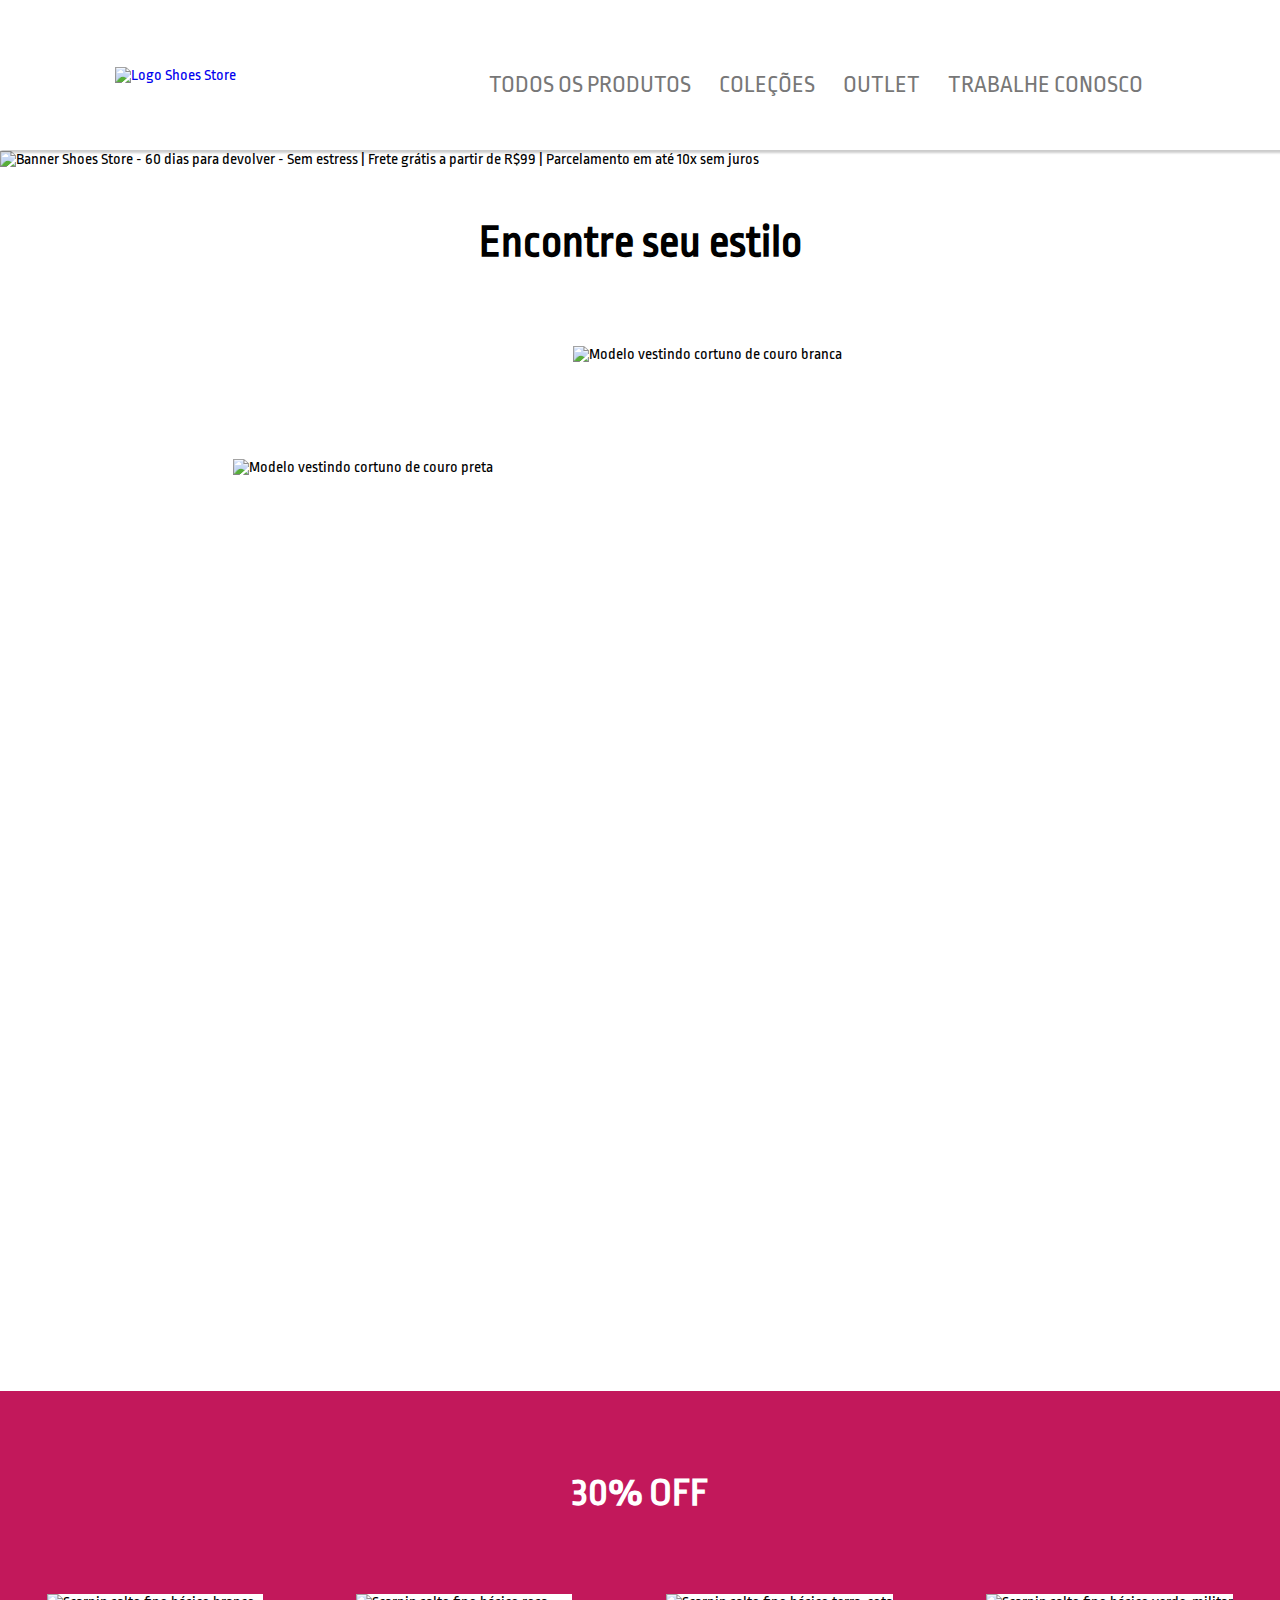
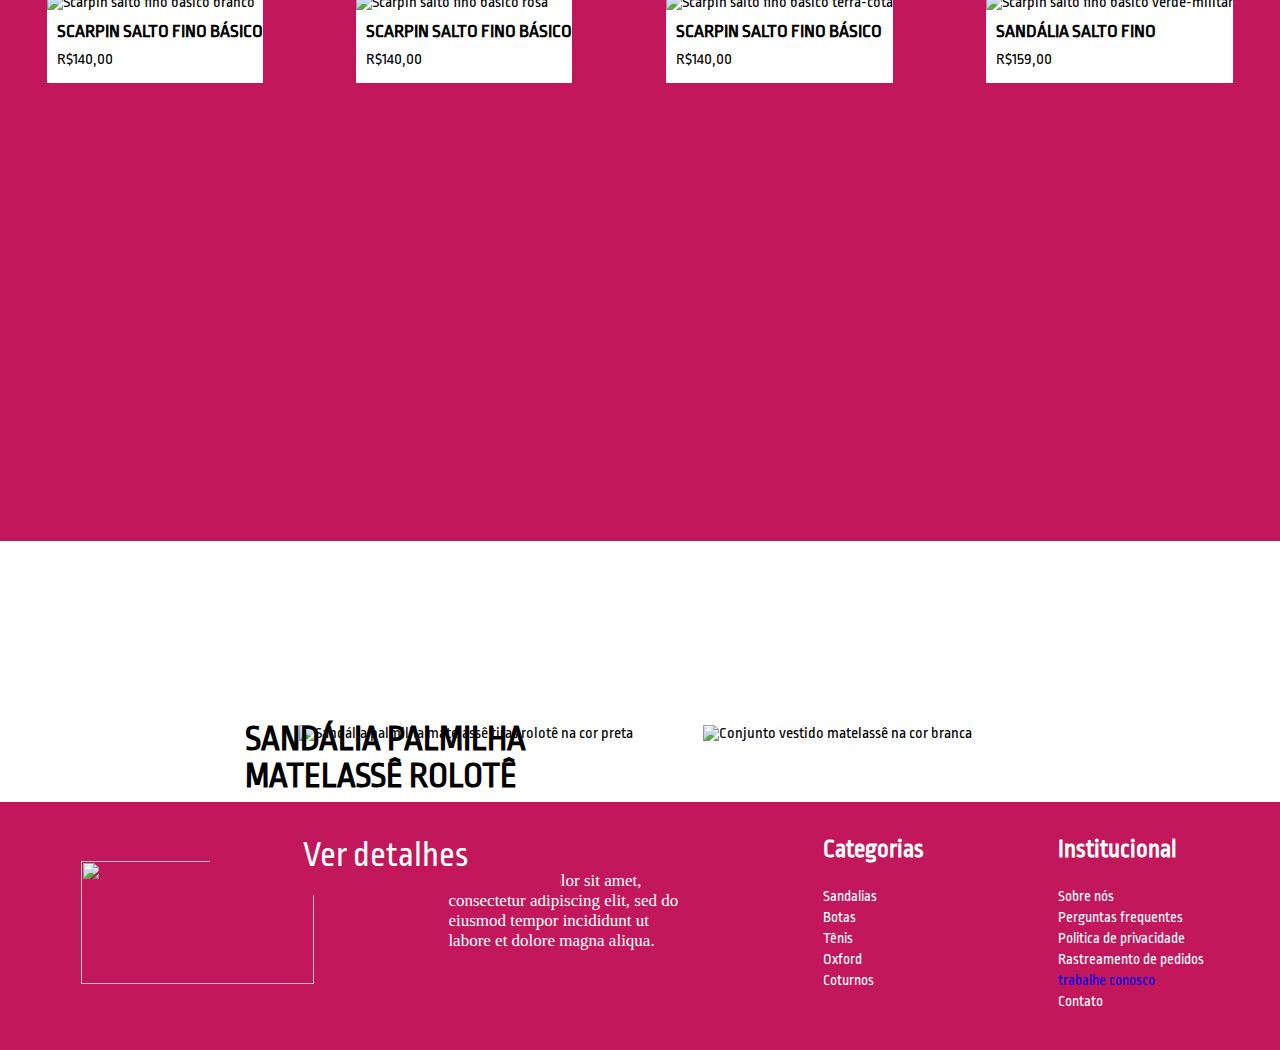
==== commit 3a2efe3f: "ajustes posicionamento conteudo principal" ====
--- a/index.html
+++ b/index.html
@@ -9,7 +9,7 @@
     </head>
     <body>
       <header>
-        <img class="logo" src="/img/logo-color.png" alt="Logo">
+        <a href="#"><img class="logo" src="/img/logo-color.png" alt="Logo Shoes Store"></a>
         <div>
           <nav id="menu">
             <ul>
@@ -22,7 +22,7 @@
         </div>
       </header>
       <main>  
-        <img class="banner-principal" src="/img/Banner1.png" alt="Banner Principal">
+        <img class="banner-principal" src="/img/Banner1.png" alt="Banner Shoes Store - 60 dias para devolver - Sem estress | Frete grátis a partir de R$99 | Parcelamento em até 10x sem juros">
         <section>
           <h1 class="titulo-conteudo">Encontre seu estilo</h1>
           <div class="modelos">
@@ -79,7 +79,7 @@
   </body>
   <footer>
         
-    <a href="index.html"><img class="logo-footer" src="img/logo-white.png"></a>
+    <a href="#"><img class="logo-footer" src="img/logo-white.png"></a>
     <p class="texto-footer"> Lorem ipsum dolor sit amet, consectetur adipiscing elit, sed do eiusmod tempor incididunt ut labore et dolore magna aliqua.</p>
     <div class="categorias">
       <ul>
--- a/styles/style.css
+++ b/styles/style.css
@@ -65,9 +65,9 @@
     align-items: center;
     margin-top: -1px;
     justify-content: center;
-    cursor: pointer;
     position: relative;
     z-index: -1;
+    cursor: pointer;
 }
 
 .titulo-conteudo {      
@@ -156,7 +156,7 @@
 .produto-destaque {
     display:flex;
     justify-content:center;
-    padding: 50px;
+    padding: 10px;
 }
 
 .modelo-destaque{
@@ -166,20 +166,24 @@
 }
 
 .sandalia-destaque {
-    margin: 30px;
+    margin: 0px 30px 50px;
 }
 
 .vestido-destaque {
-    margin: 40px;
+    margin: 0px 40px 50px;
+}
+
+.botao-titulo {
+    margin-left: 210px;
+    position: relative;
+    top: 20vh;
 }
 
 .titulo-produto-destaque {
     font-size: 35px;
     display:flex;
     flex-wrap:wrap;
-    position: relative;
-    top: 200px;
-    left: 250px;
+    margin: 0px 0px 20px 35px;
 }
 
 button {
@@ -191,9 +195,6 @@
     font-size: 35px;
     color: #fff;
     border: none;
-    position: relative;
-    top: 220px;
-    left: 215px;
 }
 
 
